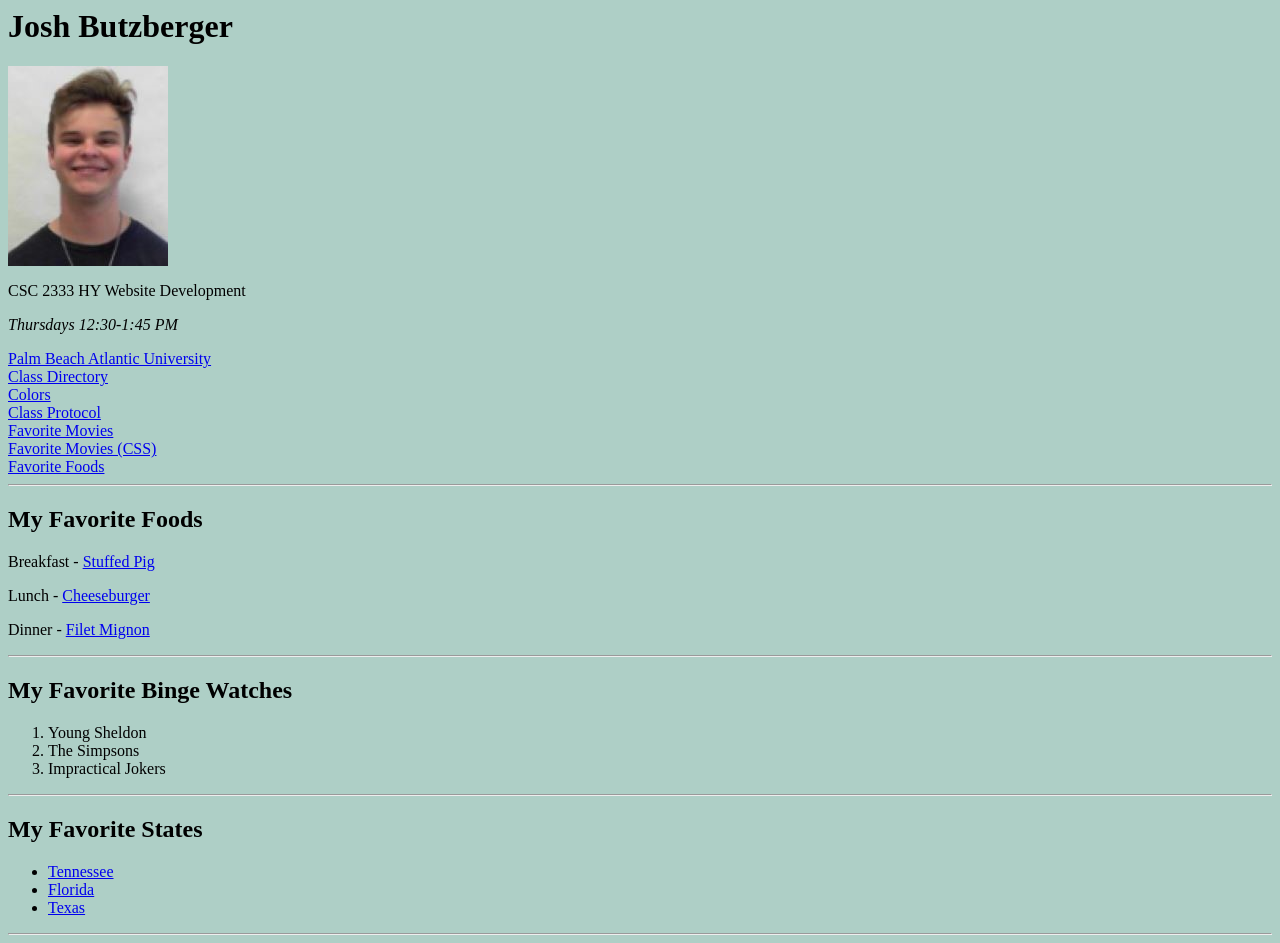
==== index.html @ 737f13b1 "Add files via upload" ====
<html> 
<head>
<title>Josh Butzberger - Home</title>
<style> body {background-color: #208AB0;}</style>
<link rel='stylesheet' href="aamaster.css">
</head>
<body>
<h1>Josh Butzberger</b></h1>
<img src="myphoto.jpg">
<p>CSC 2333 HY Website Development</p>
<p><i>Thursdays 12:30-1:45 PM</i></p>
<a href="https://www.pba.edu/">Palm Beach Atlantic University</a>
<br>
<a href="directory.html"> Class Directory</a>
<br>
<a href="colors.html">Colors</a>
<br>
<a href="class_protocol_butzberger.html">Class Protocol</a>
<br>
<a href="movies.html">Favorite Movies</a>
<br>
<a href="movies_css.html">Favorite Movies (CSS)</a>
<br>
<a href="food.html">Favorite Foods</a>
<hr>
<h2>My Favorite Foods</h2>
<p> Breakfast - <a href="breakfast.png">Stuffed Pig</a></p>
<p> Lunch - <a href="lunch.png">Cheeseburger</a></p>
<p> Dinner - <a href="dinner.png">Filet Mignon</a></p>
<hr>
<h2>My Favorite Binge Watches</h2>
<ol>
<li>Young Sheldon</li>
<li>The Simpsons</li>
<li>Impractical Jokers</li>
</ol>
<hr>
<h2>My Favorite States</h2>
<ul>
<li> <a href="https://en.wikipedia.org/wiki/Tennessee">Tennessee</a></li>
<li> <a href="https://en.wikipedia.org/wiki/Florida">Florida</a></li>
<li> <a href="https://en.wikipedia.org/wiki/Texas">Texas</a></li>
</ul>
<hr>
</body>
</html>
---- aamaster.css ----
/* Master Color */
/* Color 01 DBC4B4 */
/* Color 01 DEC5AB */
body {background-color: #AECFC6;}
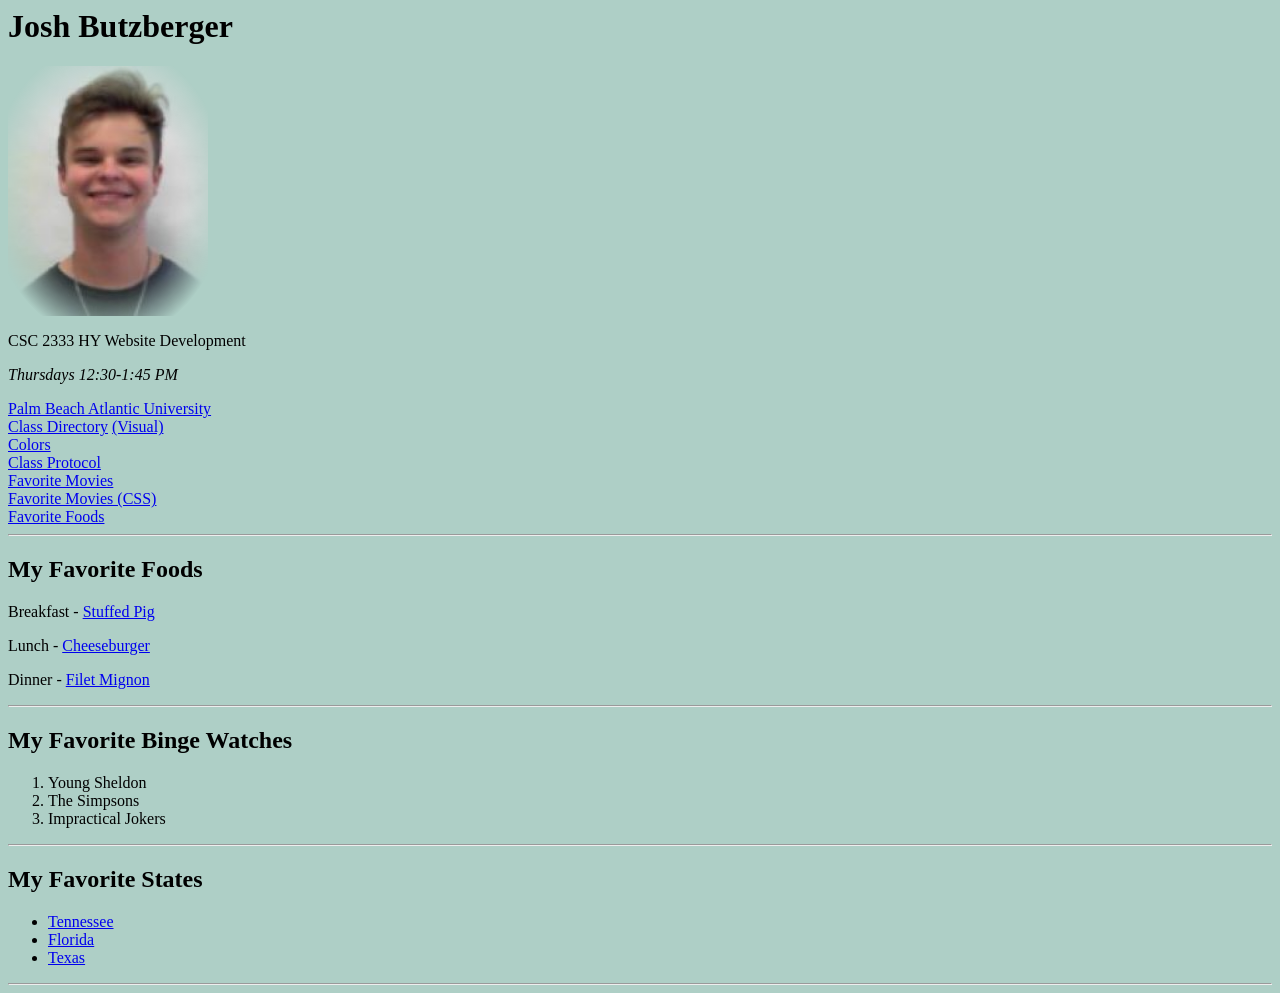
==== commit 67029ad3: "Add files via upload" ====
--- a/index.html
+++ b/index.html
@@ -6,12 +6,16 @@
 </head>
 <body>
 <h1>Josh Butzberger</b></h1>
-<img src="myphoto.jpg">
+<img src="myphoto.jpg" width="200" style="
+border-radius: 10%;
+-webkit-mask-image: radial-gradient(ellipse 75% 75% at 50% 50%, black 50%, transparent 80%);
+mask-image: radial-gradient(ellipse 75% 75% at 50% 50%, black 50%, transparent 80%);">
 <p>CSC 2333 HY Website Development</p>
 <p><i>Thursdays 12:30-1:45 PM</i></p>
 <a href="https://www.pba.edu/">Palm Beach Atlantic University</a>
 <br>
 <a href="directory.html"> Class Directory</a>
+<a href="visual_directory.html"> (Visual)</a>
 <br>
 <a href="colors.html">Colors</a>
 <br>
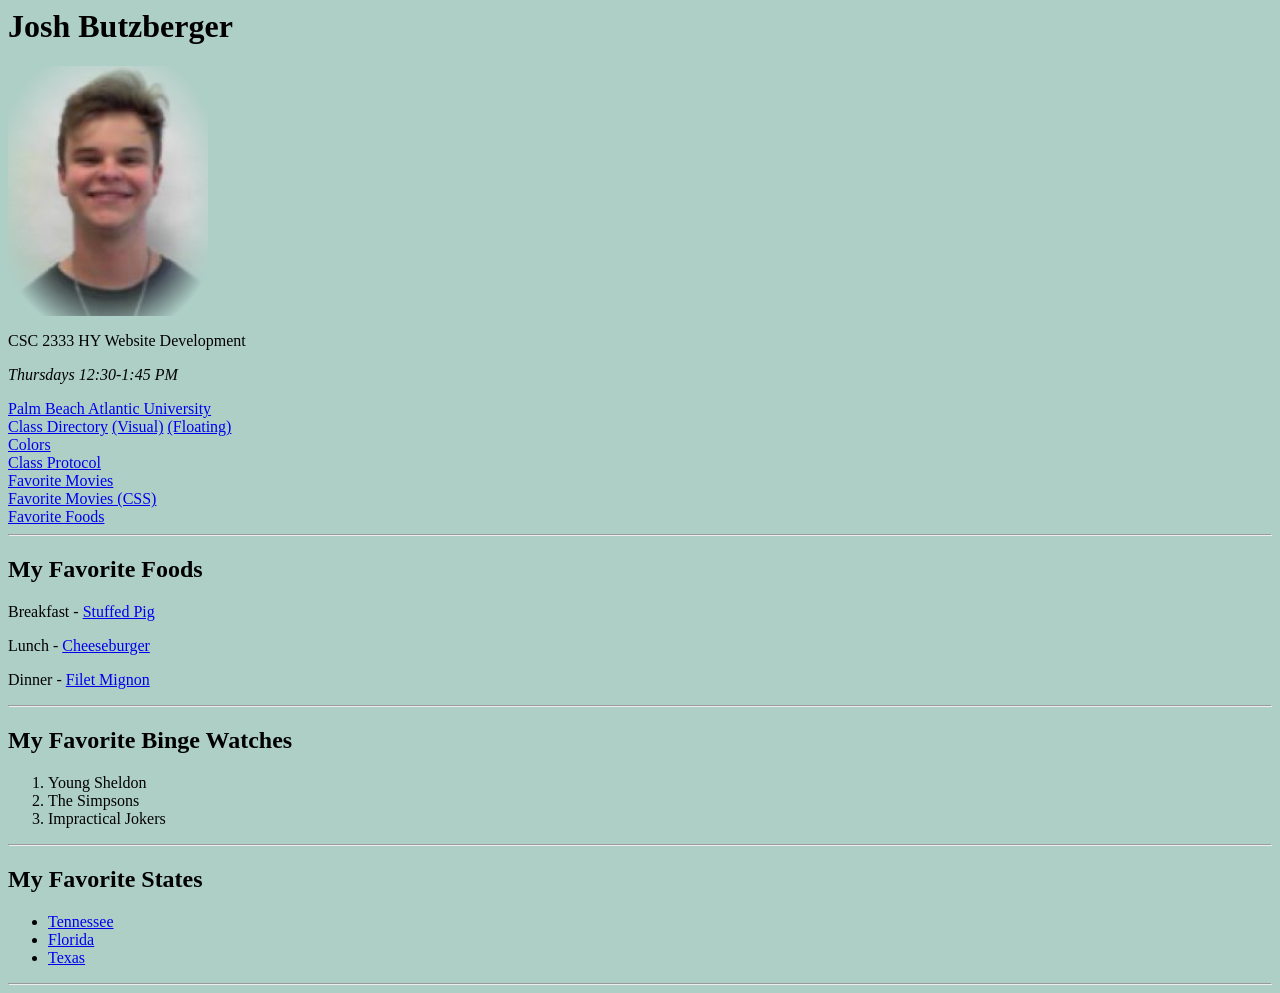
==== commit a72f0f27: "Add files via upload" ====
--- a/index.html
+++ b/index.html
@@ -16,6 +16,7 @@
 <br>
 <a href="directory.html"> Class Directory</a>
 <a href="visual_directory.html"> (Visual)</a>
+<a href="floating_directory.html"> (Floating)</a>
 <br>
 <a href="colors.html">Colors</a>
 <br>
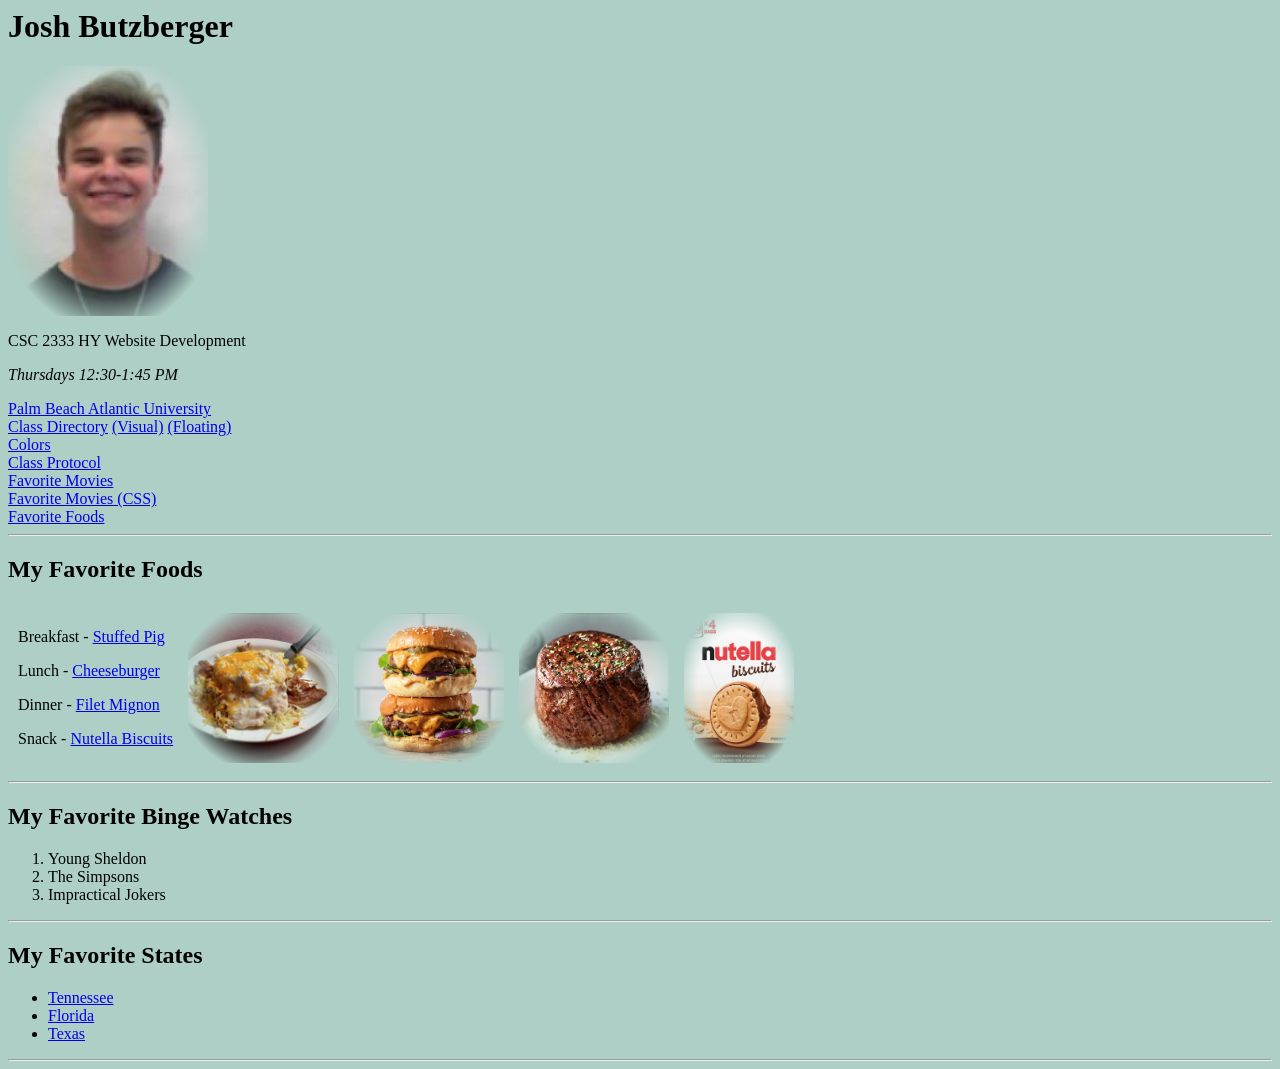
==== commit b1d26556: "Add files via upload" ====
--- a/index.html
+++ b/index.html
@@ -1,15 +1,16 @@
 <html> 
 <head>
 <title>Josh Butzberger - Home</title>
-<style> body {background-color: #208AB0;}</style>
+<style> body {background-color: #208AB0;}img {"
+border-radius: 10%;
+-webkit-mask-image: radial-gradient(ellipse 75% 75% at 50% 50%, black 50%, transparent 75%);
+mask-image: radial-gradient(ellipse 75% 75% at 50% 50%, black 50%, transparent 75%);"}</style>
+
 <link rel='stylesheet' href="aamaster.css">
 </head>
 <body>
 <h1>Josh Butzberger</b></h1>
-<img src="myphoto.jpg" width="200" style="
-border-radius: 10%;
--webkit-mask-image: radial-gradient(ellipse 75% 75% at 50% 50%, black 50%, transparent 80%);
-mask-image: radial-gradient(ellipse 75% 75% at 50% 50%, black 50%, transparent 80%);">
+<img src="myphoto.jpg" width="200">
 <p>CSC 2333 HY Website Development</p>
 <p><i>Thursdays 12:30-1:45 PM</i></p>
 <a href="https://www.pba.edu/">Palm Beach Atlantic University</a>
@@ -29,9 +30,19 @@
 <a href="food.html">Favorite Foods</a>
 <hr>
 <h2>My Favorite Foods</h2>
-<p> Breakfast - <a href="breakfast.png">Stuffed Pig</a></p>
+<table cellpadding=5 cellspacing=5>
+<tr>
+<td><p> Breakfast - <a href="breakfast.png">Stuffed Pig </a></p>
 <p> Lunch - <a href="lunch.png">Cheeseburger</a></p>
 <p> Dinner - <a href="dinner.png">Filet Mignon</a></p>
+<p> Snack - <a href="snack.png">Nutella Biscuits</a></p></td>
+<td><img src="breakfast.png" height ="150"></td>
+<td><img src="lunch.png" height ="150"></td>
+<td><img src="dinner.png" height ="150"></td>
+<td><img src="snack.png" height ="150"></td>
+</tr>
+</table>
+
 <hr>
 <h2>My Favorite Binge Watches</h2>
 <ol>
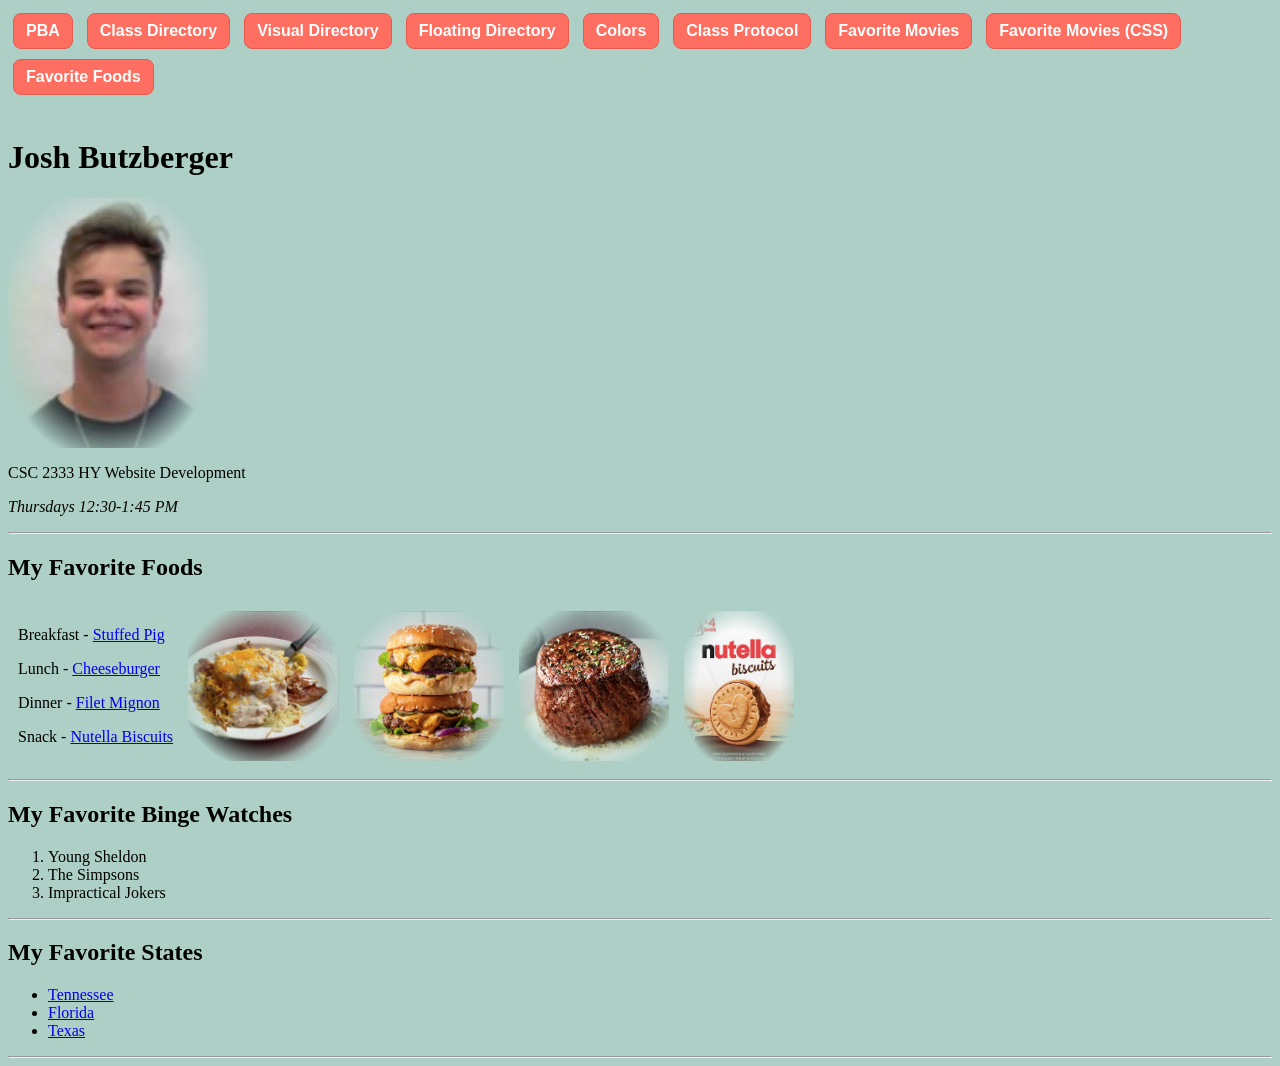
==== commit a792cfa9: "Add files via upload" ====
--- a/index.html
+++ b/index.html
@@ -1,33 +1,45 @@
 <html> 
 <head>
 <title>Josh Butzberger - Home</title>
-<style> body {background-color: #208AB0;}img {"
+<style> body {background-color: #208AB0;}img {
 border-radius: 10%;
 -webkit-mask-image: radial-gradient(ellipse 75% 75% at 50% 50%, black 50%, transparent 75%);
-mask-image: radial-gradient(ellipse 75% 75% at 50% 50%, black 50%, transparent 75%);"}</style>
+mask-image: radial-gradient(ellipse 75% 75% at 50% 50%, black 50%, transparent 75%);}
 
+.button-link {
+    display: inline-block;
+    padding: 8px 12px;
+    margin: 5px;
+    background-color: #FF6F61;
+    color: white;
+    text-decoration: none;
+    border-radius: 8px;
+    border: 1px solid #E55B4F;
+    font-weight: bold;
+    font-family: 'Trebuchet MS', 'Lucida Sans Unicode', 'Lucida Grande', 'Lucida Sans', Arial, sans-serif; /* Creative Font */
+}
+</style>
 <link rel='stylesheet' href="aamaster.css">
 </head>
 <body>
+
+<a href="https://www.pba.edu/" class="button-link">PBA</a>
+<a href="directory.html" class="button-link">Class Directory</a>
+<a href="visual_directory.html" class="button-link">Visual Directory</a>
+<a href="floating_directory.html" class="button-link">Floating Directory</a>
+<a href="colors.html" class="button-link">Colors</a>
+<a href="class_protocol_butzberger.html" class="button-link">Class Protocol</a>
+<a href="movies.html" class="button-link">Favorite Movies</a>
+<a href="movies_css.html" class="button-link">Favorite Movies (CSS)</a>
+<a href="food.html" class="button-link">Favorite Foods</a>
+
+<br><br>
+
 <h1>Josh Butzberger</b></h1>
 <img src="myphoto.jpg" width="200">
 <p>CSC 2333 HY Website Development</p>
 <p><i>Thursdays 12:30-1:45 PM</i></p>
-<a href="https://www.pba.edu/">Palm Beach Atlantic University</a>
-<br>
-<a href="directory.html"> Class Directory</a>
-<a href="visual_directory.html"> (Visual)</a>
-<a href="floating_directory.html"> (Floating)</a>
-<br>
-<a href="colors.html">Colors</a>
-<br>
-<a href="class_protocol_butzberger.html">Class Protocol</a>
-<br>
-<a href="movies.html">Favorite Movies</a>
-<br>
-<a href="movies_css.html">Favorite Movies (CSS)</a>
-<br>
-<a href="food.html">Favorite Foods</a>
+
 <hr>
 <h2>My Favorite Foods</h2>
 <table cellpadding=5 cellspacing=5>
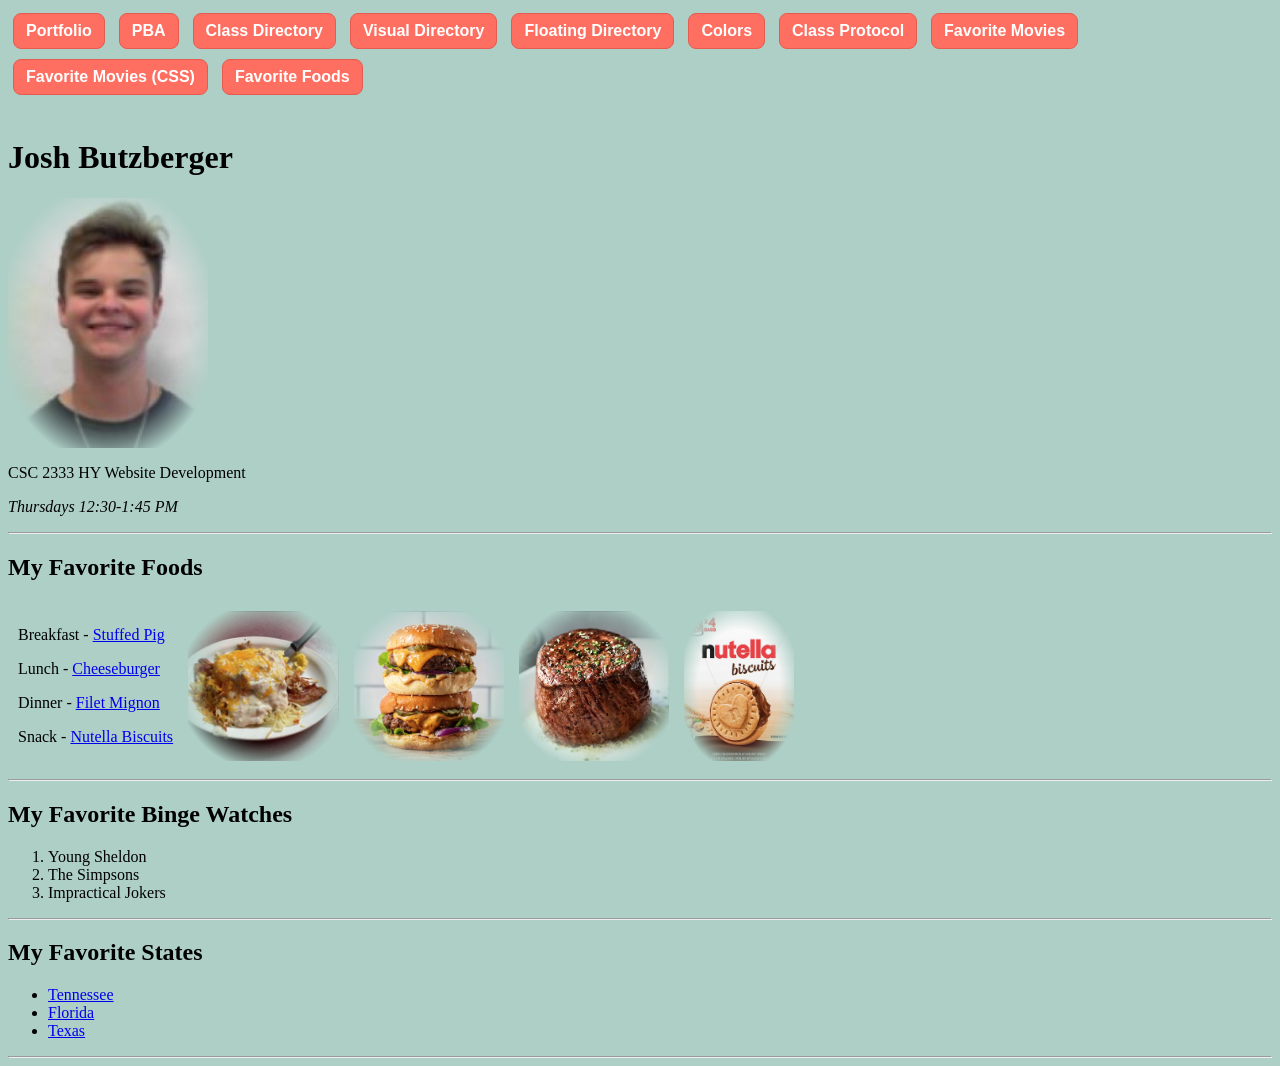
==== commit 5e1538e4: "Add files via upload" ====
--- a/index.html
+++ b/index.html
@@ -1,28 +1,34 @@
 <html> 
 <head>
 <title>Josh Butzberger - Home</title>
-<style> body {background-color: #208AB0;}img {
-border-radius: 10%;
--webkit-mask-image: radial-gradient(ellipse 75% 75% at 50% 50%, black 50%, transparent 75%);
-mask-image: radial-gradient(ellipse 75% 75% at 50% 50%, black 50%, transparent 75%);}
+<style> 
+    body {background-color: #208AB0;}
+    
+    img {
+        border-radius: 10%;
+        -webkit-mask-image: radial-gradient(ellipse 75% 75% at 50% 50%, black 50%, transparent 75%);
+        mask-image: radial-gradient(ellipse 75% 75% at 50% 50%, black 50%, transparent 75%);
+    }
 
-.button-link {
-    display: inline-block;
-    padding: 8px 12px;
-    margin: 5px;
-    background-color: #FF6F61;
-    color: white;
-    text-decoration: none;
-    border-radius: 8px;
-    border: 1px solid #E55B4F;
-    font-weight: bold;
-    font-family: 'Trebuchet MS', 'Lucida Sans Unicode', 'Lucida Grande', 'Lucida Sans', Arial, sans-serif; /* Creative Font */
-}
+    .button-link {
+        display: inline-block;
+        padding: 8px 12px;
+        margin: 5px;
+        background-color: #FF6F61;
+        color: white;
+        text-decoration: none;
+        border-radius: 8px;
+        border: 1px solid #E55B4F;
+        font-weight: bold;
+        font-family: 'Trebuchet MS', 'Lucida Sans Unicode', 'Lucida Grande', 'Lucida Sans', Arial, sans-serif;
+    }
 </style>
 <link rel='stylesheet' href="aamaster.css">
 </head>
 <body>
 
+<!-- New Button added to the left -->
+<a href="https://josh-butz.github.io/portfolio/" class="button-link">Portfolio</a>
 <a href="https://www.pba.edu/" class="button-link">PBA</a>
 <a href="directory.html" class="button-link">Class Directory</a>
 <a href="visual_directory.html" class="button-link">Visual Directory</a>
@@ -35,7 +41,7 @@
 
 <br><br>
 
-<h1>Josh Butzberger</b></h1>
+<h1>Josh Butzberger</h1>
 <img src="myphoto.jpg" width="200">
 <p>CSC 2333 HY Website Development</p>
 <p><i>Thursdays 12:30-1:45 PM</i></p>
@@ -44,10 +50,12 @@
 <h2>My Favorite Foods</h2>
 <table cellpadding=5 cellspacing=5>
 <tr>
-<td><p> Breakfast - <a href="breakfast.png">Stuffed Pig </a></p>
-<p> Lunch - <a href="lunch.png">Cheeseburger</a></p>
-<p> Dinner - <a href="dinner.png">Filet Mignon</a></p>
-<p> Snack - <a href="snack.png">Nutella Biscuits</a></p></td>
+<td>
+    <p> Breakfast - <a href="breakfast.png">Stuffed Pig </a></p>
+    <p> Lunch - <a href="lunch.png">Cheeseburger</a></p>
+    <p> Dinner - <a href="dinner.png">Filet Mignon</a></p>
+    <p> Snack - <a href="snack.png">Nutella Biscuits</a></p>
+</td>
 <td><img src="breakfast.png" height ="150"></td>
 <td><img src="lunch.png" height ="150"></td>
 <td><img src="dinner.png" height ="150"></td>
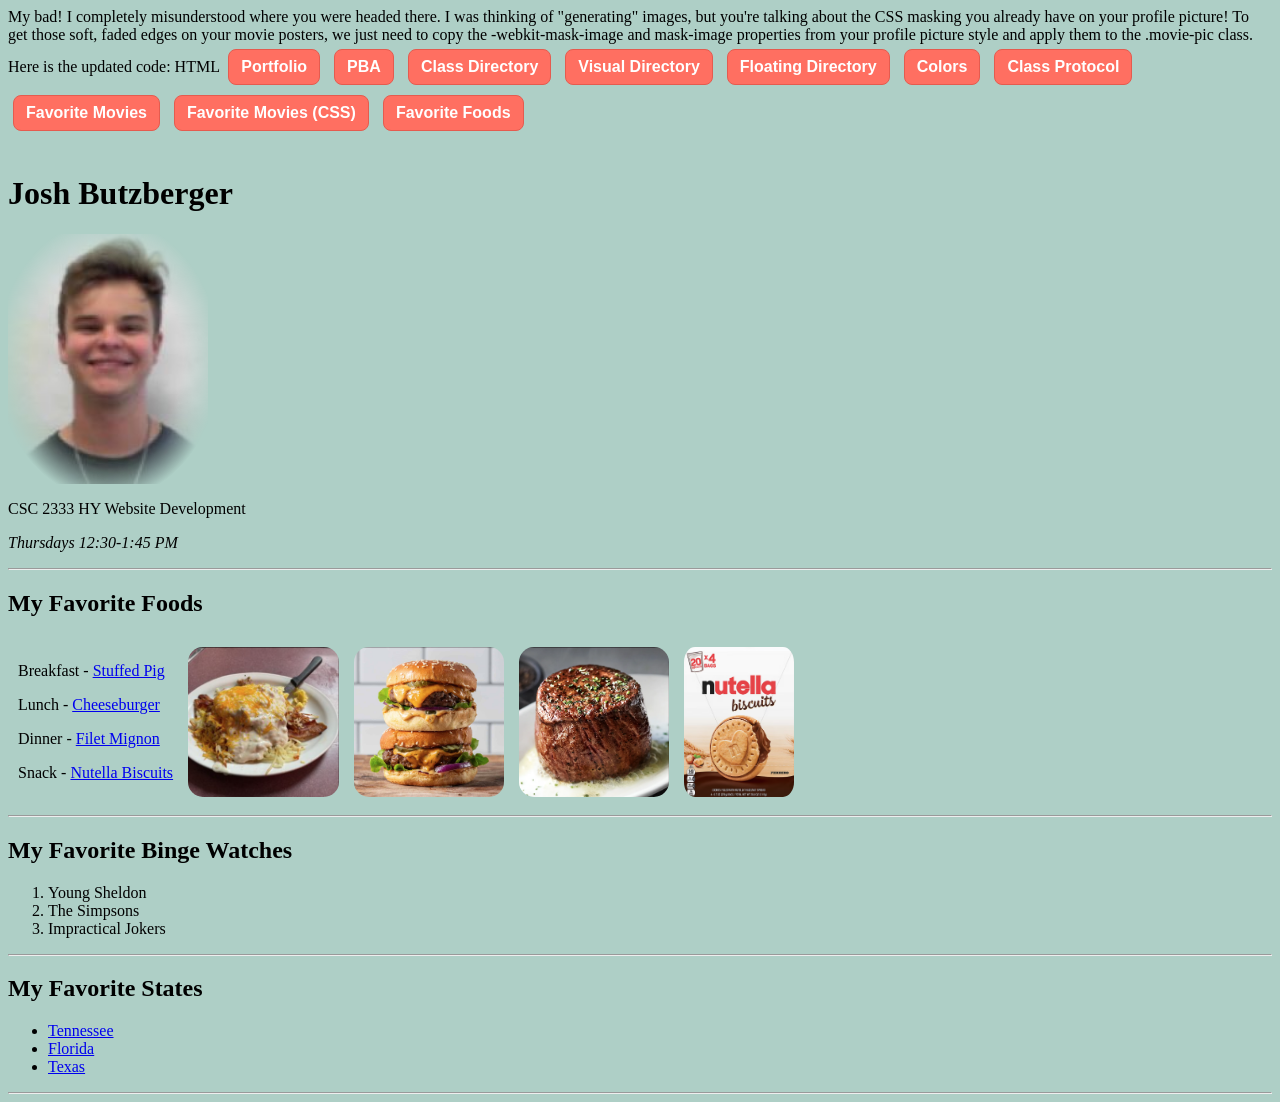
==== commit 6f9807b7: "Add files via upload" ====
--- a/index.html
+++ b/index.html
@@ -1,13 +1,22 @@
+My bad! I completely misunderstood where you were headed there. I was thinking of "generating" images, but you're talking about the CSS masking you already have on your profile picture!
+
+To get those soft, faded edges on your movie posters, we just need to copy the -webkit-mask-image and mask-image properties from your profile picture style and apply them to the .movie-pic class.
+
+Here is the updated code:
+
+HTML
 <html> 
 <head>
 <title>Josh Butzberger - Home</title>
 <style> 
     body {background-color: #208AB0;}
     
-    img {
+    /* Your main profile picture style */
+    .profile-main {
         border-radius: 10%;
         -webkit-mask-image: radial-gradient(ellipse 75% 75% at 50% 50%, black 50%, transparent 75%);
         mask-image: radial-gradient(ellipse 75% 75% at 50% 50%, black 50%, transparent 75%);
+        cursor: pointer;
     }
 
     .button-link {
@@ -22,12 +31,46 @@
         font-weight: bold;
         font-family: 'Trebuchet MS', 'Lucida Sans Unicode', 'Lucida Grande', 'Lucida Sans', Arial, sans-serif;
     }
+
+    /* Container to keep things side-by-side */
+    .header-layout {
+        display: flex;
+        align-items: flex-start;
+        gap: 30px;
+    }
+
+    /* Hidden movies container */
+    .movie-row {
+        display: flex;
+        gap: 15px;
+        visibility: hidden;
+        opacity: 0;
+        transition: opacity 0.5s ease-in-out;
+        padding-top: 10px;
+    }
+
+    /* Show movies and fade them in when hovering */
+    .profile-main:hover + .movie-row, 
+    .movie-row:hover {
+        visibility: visible;
+        opacity: 1;
+    }
+
+    /* MOVIE PICTURES: Applying your soft edge feature here */
+    .movie-pic {
+        width: 120px;
+        height: auto;
+        border: 2px solid red;
+        border-radius: 10%;
+        /* This is the "soft edge" code from your main photo */
+        -webkit-mask-image: radial-gradient(ellipse 75% 75% at 50% 50%, black 50%, transparent 75%);
+        mask-image: radial-gradient(ellipse 75% 75% at 50% 50%, black 50%, transparent 75%);
+    }
 </style>
 <link rel='stylesheet' href="aamaster.css">
 </head>
 <body>
 
-<!-- New Button added to the left -->
 <a href="https://josh-butz.github.io/portfolio/" class="button-link">Portfolio</a>
 <a href="https://www.pba.edu/" class="button-link">PBA</a>
 <a href="directory.html" class="button-link">Class Directory</a>
@@ -42,7 +85,18 @@
 <br><br>
 
 <h1>Josh Butzberger</h1>
-<img src="myphoto.jpg" width="200">
+
+<div class="header-layout">
+    <img src="myphoto.jpg" width="200" class="profile-main">
+
+    <div class="movie-row">
+        <img src="movie1.png" class="movie-pic">
+        <img src="movie2.png" class="movie-pic">
+        <img src="movie3.png" class="movie-pic">
+        <img src="movie4.png" class="movie-pic">
+    </div>
+</div>
+
 <p>CSC 2333 HY Website Development</p>
 <p><i>Thursdays 12:30-1:45 PM</i></p>
 
@@ -56,10 +110,10 @@
     <p> Dinner - <a href="dinner.png">Filet Mignon</a></p>
     <p> Snack - <a href="snack.png">Nutella Biscuits</a></p>
 </td>
-<td><img src="breakfast.png" height ="150"></td>
-<td><img src="lunch.png" height ="150"></td>
-<td><img src="dinner.png" height ="150"></td>
-<td><img src="snack.png" height ="150"></td>
+<td><img src="breakfast.png" height ="150" style="border-radius:10%"></td>
+<td><img src="lunch.png" height ="150" style="border-radius:10%"></td>
+<td><img src="dinner.png" height ="150" style="border-radius:10%"></td>
+<td><img src="snack.png" height ="150" style="border-radius:10%"></td>
 </tr>
 </table>
 
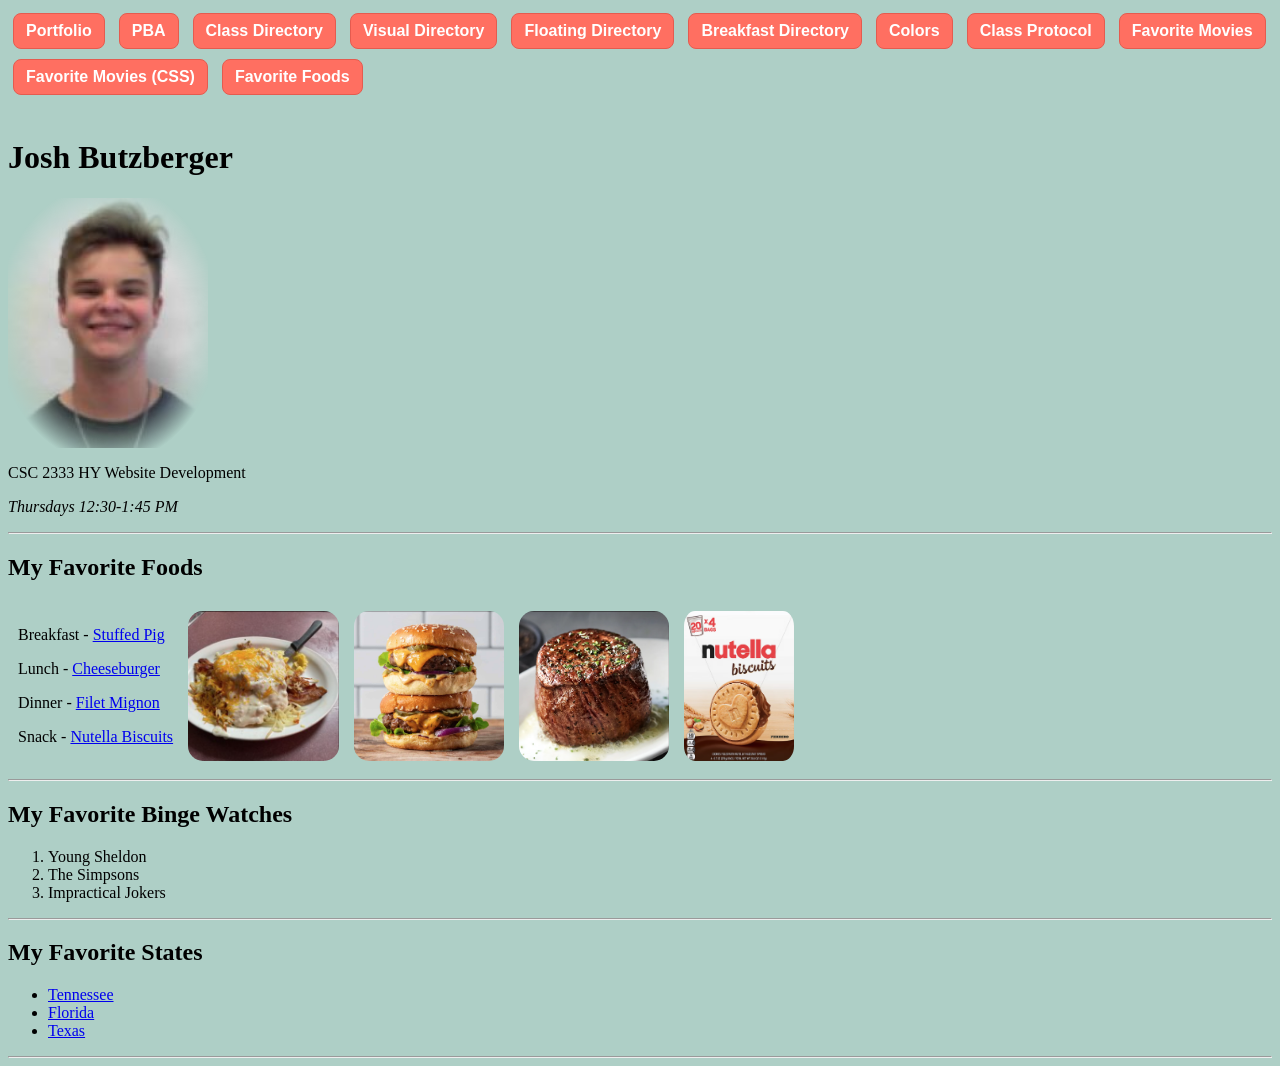
==== commit a406efe5: "Add files via upload" ====
--- a/index.html
+++ b/index.html
@@ -1,10 +1,3 @@
-My bad! I completely misunderstood where you were headed there. I was thinking of "generating" images, but you're talking about the CSS masking you already have on your profile picture!
-
-To get those soft, faded edges on your movie posters, we just need to copy the -webkit-mask-image and mask-image properties from your profile picture style and apply them to the .movie-pic class.
-
-Here is the updated code:
-
-HTML
 <html> 
 <head>
 <title>Josh Butzberger - Home</title>
@@ -76,6 +69,7 @@
 <a href="directory.html" class="button-link">Class Directory</a>
 <a href="visual_directory.html" class="button-link">Visual Directory</a>
 <a href="floating_directory.html" class="button-link">Floating Directory</a>
+<a href="breakfast_directory.html" class="button-link"> Breakfast Directory</a>
 <a href="colors.html" class="button-link">Colors</a>
 <a href="class_protocol_butzberger.html" class="button-link">Class Protocol</a>
 <a href="movies.html" class="button-link">Favorite Movies</a>
